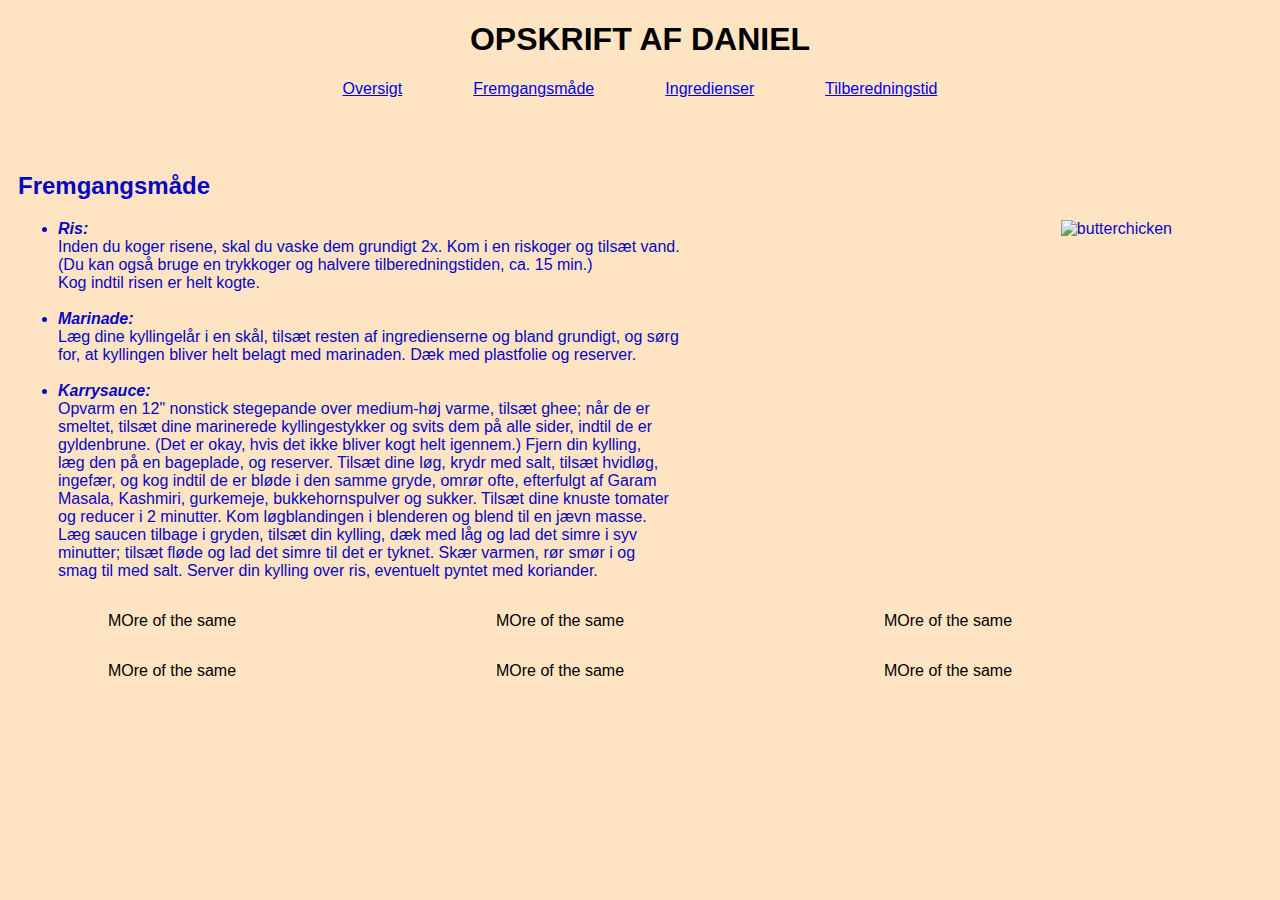
==== beskrivelse.html @ 031936bd "testing grids" ====
<!DOCTYPE html>
<html lang="en">
  <head>
    <meta charset="UTF-8" />
    <meta http-equiv="X-UA-Compatible" content="IE=edge" />
    <meta name="viewport" content="width=device-width, initial-scale=1.0" />
    <title>Document</title>
  </head>
  <header>
    <div class="topofpage">
      <h1>Opskrift af daniel</h1>
    </div>
  </header>
  <body>
    <div class="navigationbar">
      <a href="index.html">Oversigt</a>
      &nbsp; &nbsp;&nbsp;&nbsp;&nbsp;&nbsp;&nbsp; &nbsp;&nbsp;&nbsp;&nbsp;&nbsp;
      <a href="./beskrivelse.html">Fremgangsmåde</a>
      &nbsp; &nbsp;&nbsp;&nbsp;&nbsp;&nbsp;&nbsp; &nbsp;&nbsp;&nbsp;&nbsp;&nbsp;
      <a href="./Ingredienser.html">Ingredienser</a>
      &nbsp; &nbsp;&nbsp;&nbsp;&nbsp;&nbsp;&nbsp; &nbsp;&nbsp;&nbsp;&nbsp;&nbsp;
      <a href="./Tilberedningstid.html">Tilberedningstid</a>
    </div>
    <br /><br /><br />
    <section class="fremgangsmåde">
      <h2>Fremgangsmåde</h2>
      <div class="image">
        <img src="/other/butterchicken.jpg" alt="butterchicken" width="500px" />
      </div>
      <ul class="text">
        <li><strong>Ris:</strong></li>
        Inden du koger risene, skal du vaske dem grundigt 2x. Kom i en riskoger
        og tilsæt vand.
        <br />
        (Du kan også bruge en trykkoger og halvere tilberedningstiden, ca. 15
        min.)
        <br />
        Kog indtil risen er helt kogte.
        <br />
        <br />
        <li><strong>Marinade:</strong></li>
        Læg dine kyllingelår i en skål, tilsæt resten af ingredienserne og bland
        grundigt, og sørg
        <br />
        for, at kyllingen bliver helt belagt med marinaden. Dæk med plastfolie
        og reserver.
        <br />
        <br />
        <li><strong>Karrysauce:</strong></li>
        Opvarm en 12" nonstick stegepande over medium-høj varme, tilsæt ghee;
        når de er
        <br />
        smeltet, tilsæt dine marinerede kyllingestykker og svits dem på alle
        sider, indtil de er
        <br />
        gyldenbrune. (Det er okay, hvis det ikke bliver kogt helt igennem.)
        Fjern din kylling,
        <br />
        læg den på en bageplade, og reserver. Tilsæt dine løg, krydr med salt,
        tilsæt hvidløg,
        <br />
        ingefær, og kog indtil de er bløde i den samme gryde, omrør ofte,
        efterfulgt af Garam
        <br />
        Masala, Kashmiri, gurkemeje, bukkehornspulver og sukker. Tilsæt dine
        knuste tomater
        <br />
        og reducer i 2 minutter. Kom løgblandingen i blenderen og blend til en
        jævn masse.
        <br />
        Læg saucen tilbage i gryden, tilsæt din kylling, dæk med låg og lad det
        simre i syv
        <br />
        minutter; tilsæt fløde og lad det simre til det er tyknet. Skær varmen,
        rør smør i og
        <br />
        smag til med salt. Server din kylling over ris, eventuelt pyntet med
        koriander.
      </ul>
    </section>
    <div class="gridcontainer">
      <p class="2">MOre of the same</p>
      <p class="3">MOre of the same</p>
      <p class="4">MOre of the same</p>
      <p class="5">MOre of the same</p>
      <p class="6">MOre of the same</p>
      <p class="7">MOre of the same</p>
    </div>
    <link rel="stylesheet" href="app.css" />
  </body>
</html>
---- app.css ----
/* Det her er stylingen for overskriften */
header {
  font-family: "Gill Sans", "Gill Sans MT", Calibri, "Trebuchet MS", sans-serif;
  text-transform: uppercase;
  text-align: center;
}
/* Det her er stylingen for body elementerne */
body {
  font-family: "Gill Sans", "Gill Sans MT", Calibri, "Trebuchet MS", sans-serif;
  background-color: bisque;
}
/* Det her er stylingen for href når musen er placeret henover */
a:hover {
  color: black;
}
/* Det her er stylingen for listerne i fremgangsmåde og ingredienser */
.fremgangsmåde li,
.ingredienser li {
  font-style: italic;
}
/* Det her er styling til størrelse på det billede der er indsat på siden */
img {
  width: 550px;
}
/* Det her er styling der går skrifttypen fed på mit button element */
button {
  font-weight: bold;
}
.image {
  float: right;
  margin: 0px 100px 15px 100px;
}
.beskrivelse,
.fremgangsmåde,
.ingredienser,
.tilberedningstid {
  margin-left: 10px;
}
.navigationbar {
  text-align: center;
}
.topofpage {
  grid-area: header;
}
.navigationbar {
  grid-area: menu;
}
.text {
  grid-area: main;
}
.image {
  grid-area: right;
}
.empty {
  grid-area: footer;
}
section {
  color: rgb(7, 7, 193);
}
.gridcontainer {
  display: grid;
  grid-template-columns: auto auto auto;
  padding-left: 100px;
}
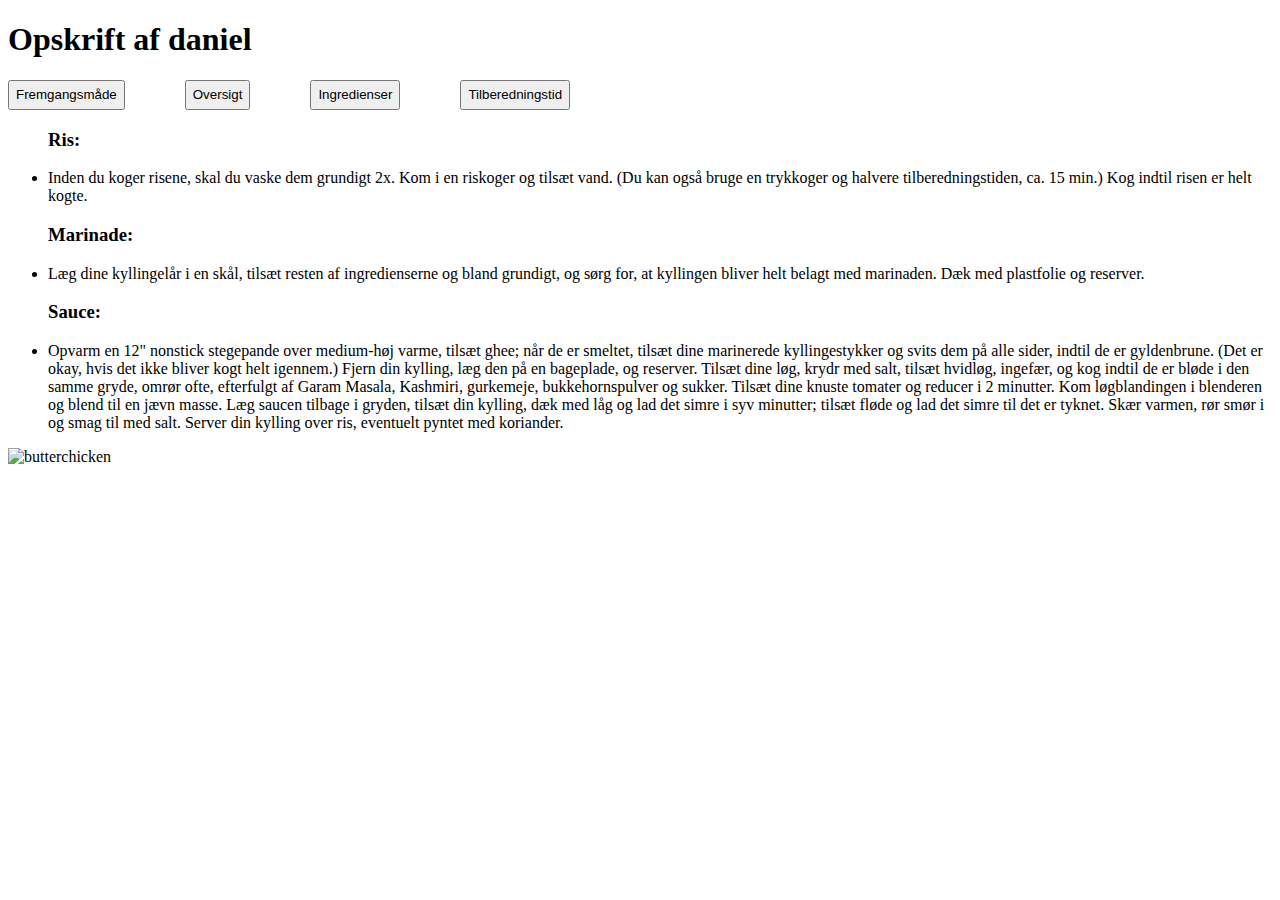
==== commit c9bef622: "started over" ====
--- a/beskrivelse.html
+++ b/beskrivelse.html
@@ -4,88 +4,75 @@
     <meta charset="UTF-8" />
     <meta http-equiv="X-UA-Compatible" content="IE=edge" />
     <meta name="viewport" content="width=device-width, initial-scale=1.0" />
-    <title>Document</title>
+    <title>Min bedste opskrift</title>
   </head>
   <header>
-    <div class="topofpage">
-      <h1>Opskrift af daniel</h1>
-    </div>
+    <h1>Opskrift af daniel</h1>
   </header>
+
   <body>
-    <div class="navigationbar">
-      <a href="index.html">Oversigt</a>
-      &nbsp; &nbsp;&nbsp;&nbsp;&nbsp;&nbsp;&nbsp; &nbsp;&nbsp;&nbsp;&nbsp;&nbsp;
-      <a href="./beskrivelse.html">Fremgangsmåde</a>
-      &nbsp; &nbsp;&nbsp;&nbsp;&nbsp;&nbsp;&nbsp; &nbsp;&nbsp;&nbsp;&nbsp;&nbsp;
-      <a href="./Ingredienser.html">Ingredienser</a>
-      &nbsp; &nbsp;&nbsp;&nbsp;&nbsp;&nbsp;&nbsp; &nbsp;&nbsp;&nbsp;&nbsp;&nbsp;
-      <a href="./Tilberedningstid.html">Tilberedningstid</a>
-    </div>
-    <br /><br /><br />
     <section class="fremgangsmåde">
-      <h2>Fremgangsmåde</h2>
+      <section class="knapper">
+        <button
+          class="beskrivelse"
+          onclick="window.location.href='./beskrivelse.html';"
+        >
+          Fremgangsmåde
+        </button>
+        <button class="Oversigt" onclick="window.location.href='./index.html';">
+          Oversigt
+        </button>
+        <button
+          class="Ingredienser"
+          onclick="window.location.href='./Ingredienser.html';"
+        >
+          Ingredienser
+        </button>
+        <button
+          class="Tilberedningstid"
+          onclick="window.location.href='./tilberedningstid.html';"
+        >
+          Tilberedningstid
+        </button>
+      </section>
+      <ul>
+        <h3>Ris:</h3>
+        <li>
+          Inden du koger risene, skal du vaske dem grundigt 2x. Kom i en
+          riskoger og tilsæt vand. (Du kan også bruge en trykkoger og halvere
+          tilberedningstiden, ca. 15 min.) Kog indtil risen er helt kogte.
+        </li>
+        <h3>Marinade:</h3>
+        <li>
+          Læg dine kyllingelår i en skål, tilsæt resten af ingredienserne og
+          bland grundigt, og sørg for, at kyllingen bliver helt belagt med
+          marinaden. Dæk med plastfolie og reserver.
+        </li>
+        <h3>Sauce:</h3>
+        <li>
+          Opvarm en 12" nonstick stegepande over medium-høj varme, tilsæt ghee;
+          når de er smeltet, tilsæt dine marinerede kyllingestykker og svits dem
+          på alle sider, indtil de er gyldenbrune. (Det er okay, hvis det ikke
+          bliver kogt helt igennem.) Fjern din kylling, læg den på en bageplade,
+          og reserver. Tilsæt dine løg, krydr med salt, tilsæt hvidløg, ingefær,
+          og kog indtil de er bløde i den samme gryde, omrør ofte, efterfulgt af
+          Garam Masala, Kashmiri, gurkemeje, bukkehornspulver og sukker. Tilsæt
+          dine knuste tomater og reducer i 2 minutter. Kom løgblandingen i
+          blenderen og blend til en jævn masse. Læg saucen tilbage i gryden,
+          tilsæt din kylling, dæk med låg og lad det simre i syv minutter;
+          tilsæt fløde og lad det simre til det er tyknet. Skær varmen, rør smør
+          i og smag til med salt. Server din kylling over ris, eventuelt pyntet
+          med koriander.
+        </li>
+      </ul>
       <div class="image">
-        <img src="/other/butterchicken.jpg" alt="butterchicken" width="500px" />
+        <img
+          src="https://cdn.pixabay.com/photo/2021/07/14/09/29/food-6465556_960_720.jpg"
+          alt="butterchicken"
+          height="500px"
+        />
       </div>
-      <ul class="text">
-        <li><strong>Ris:</strong></li>
-        Inden du koger risene, skal du vaske dem grundigt 2x. Kom i en riskoger
-        og tilsæt vand.
-        <br />
-        (Du kan også bruge en trykkoger og halvere tilberedningstiden, ca. 15
-        min.)
-        <br />
-        Kog indtil risen er helt kogte.
-        <br />
-        <br />
-        <li><strong>Marinade:</strong></li>
-        Læg dine kyllingelår i en skål, tilsæt resten af ingredienserne og bland
-        grundigt, og sørg
-        <br />
-        for, at kyllingen bliver helt belagt med marinaden. Dæk med plastfolie
-        og reserver.
-        <br />
-        <br />
-        <li><strong>Karrysauce:</strong></li>
-        Opvarm en 12" nonstick stegepande over medium-høj varme, tilsæt ghee;
-        når de er
-        <br />
-        smeltet, tilsæt dine marinerede kyllingestykker og svits dem på alle
-        sider, indtil de er
-        <br />
-        gyldenbrune. (Det er okay, hvis det ikke bliver kogt helt igennem.)
-        Fjern din kylling,
-        <br />
-        læg den på en bageplade, og reserver. Tilsæt dine løg, krydr med salt,
-        tilsæt hvidløg,
-        <br />
-        ingefær, og kog indtil de er bløde i den samme gryde, omrør ofte,
-        efterfulgt af Garam
-        <br />
-        Masala, Kashmiri, gurkemeje, bukkehornspulver og sukker. Tilsæt dine
-        knuste tomater
-        <br />
-        og reducer i 2 minutter. Kom løgblandingen i blenderen og blend til en
-        jævn masse.
-        <br />
-        Læg saucen tilbage i gryden, tilsæt din kylling, dæk med låg og lad det
-        simre i syv
-        <br />
-        minutter; tilsæt fløde og lad det simre til det er tyknet. Skær varmen,
-        rør smør i og
-        <br />
-        smag til med salt. Server din kylling over ris, eventuelt pyntet med
-        koriander.
-      </ul>
     </section>
-    <div class="gridcontainer">
-      <p class="2">MOre of the same</p>
-      <p class="3">MOre of the same</p>
-      <p class="4">MOre of the same</p>
-      <p class="5">MOre of the same</p>
-      <p class="6">MOre of the same</p>
-      <p class="7">MOre of the same</p>
-    </div>
     <link rel="stylesheet" href="app.css" />
   </body>
 </html>
--- a/app.css
+++ b/app.css
@@ -1,64 +1,10 @@
-/* Det her er stylingen for overskriften */
-header {
-  font-family: "Gill Sans", "Gill Sans MT", Calibri, "Trebuchet MS", sans-serif;
-  text-transform: uppercase;
-  text-align: center;
+.knapper {
+  height: 30px;
+  width: 120px;
 }
-/* Det her er stylingen for body elementerne */
-body {
-  font-family: "Gill Sans", "Gill Sans MT", Calibri, "Trebuchet MS", sans-serif;
-  background-color: bisque;
+
+.knapper {
+  display: grid;
+  grid-template-columns: min-content min-content min-content min-content;
+  grid-gap: 60px;
 }
-/* Det her er stylingen for href når musen er placeret henover */
-a:hover {
-  color: black;
-}
-/* Det her er stylingen for listerne i fremgangsmåde og ingredienser */
-.fremgangsmåde li,
-.ingredienser li {
-  font-style: italic;
-}
-/* Det her er styling til størrelse på det billede der er indsat på siden */
-img {
-  width: 550px;
-}
-/* Det her er styling der går skrifttypen fed på mit button element */
-button {
-  font-weight: bold;
-}
-.image {
-  float: right;
-  margin: 0px 100px 15px 100px;
-}
-.beskrivelse,
-.fremgangsmåde,
-.ingredienser,
-.tilberedningstid {
-  margin-left: 10px;
-}
-.navigationbar {
-  text-align: center;
-}
-.topofpage {
-  grid-area: header;
-}
-.navigationbar {
-  grid-area: menu;
-}
-.text {
-  grid-area: main;
-}
-.image {
-  grid-area: right;
-}
-.empty {
-  grid-area: footer;
-}
-section {
-  color: rgb(7, 7, 193);
-}
-.gridcontainer {
-  display: grid;
-  grid-template-columns: auto auto auto;
-  padding-left: 100px;
-}
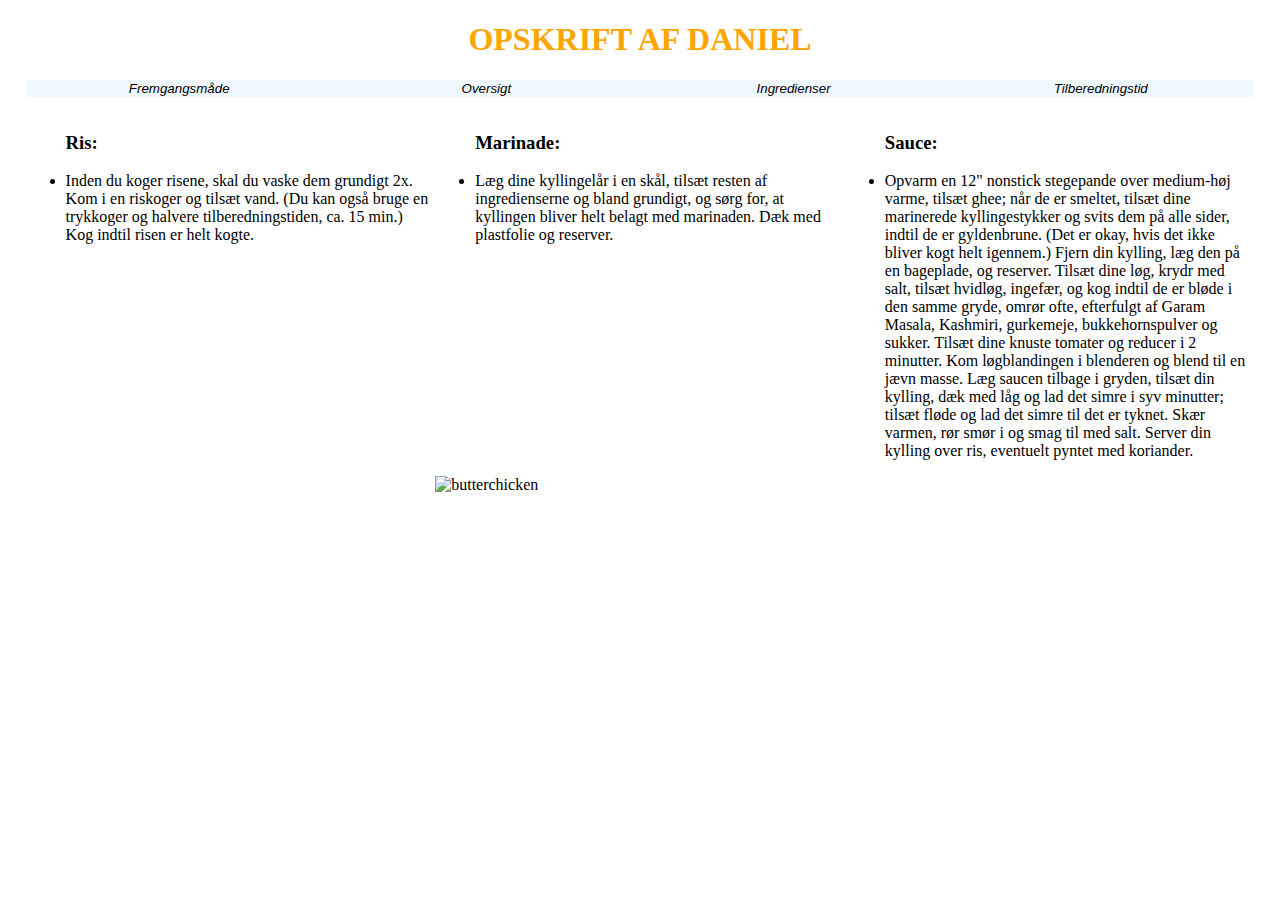
==== commit 589f568a: "one more time" ====
--- a/beskrivelse.html
+++ b/beskrivelse.html
@@ -7,64 +7,72 @@
     <title>Min bedste opskrift</title>
   </head>
   <header>
-    <h1>Opskrift af daniel</h1>
+    <h1>OPSKRIFT AF DANIEL</h1>
   </header>
 
   <body>
-    <section class="fremgangsmåde">
-      <section class="knapper">
-        <button
-          class="beskrivelse"
-          onclick="window.location.href='./beskrivelse.html';"
-        >
-          Fremgangsmåde
-        </button>
-        <button class="Oversigt" onclick="window.location.href='./index.html';">
-          Oversigt
-        </button>
-        <button
-          class="Ingredienser"
-          onclick="window.location.href='./Ingredienser.html';"
-        >
-          Ingredienser
-        </button>
-        <button
-          class="Tilberedningstid"
-          onclick="window.location.href='./tilberedningstid.html';"
-        >
-          Tilberedningstid
-        </button>
-      </section>
+    <section class="knapper">
+      <button
+        class="beskrivelse"
+        onclick="window.location.href='./beskrivelse.html';"
+      >
+        Fremgangsmåde
+      </button>
+      <button class="Oversigt" onclick="window.location.href='./index.html';">
+        Oversigt
+      </button>
+      <button
+        class="Ingredienser"
+        onclick="window.location.href='./Ingredienser.html';"
+      >
+        Ingredienser
+      </button>
+      <button
+        class="Tilberedningstid"
+        onclick="window.location.href='./tilberedningstid.html';"
+      >
+        Tilberedningstid
+      </button>
+    </section>
+    <section class="liste">
       <ul>
-        <h3>Ris:</h3>
-        <li>
-          Inden du koger risene, skal du vaske dem grundigt 2x. Kom i en
-          riskoger og tilsæt vand. (Du kan også bruge en trykkoger og halvere
-          tilberedningstiden, ca. 15 min.) Kog indtil risen er helt kogte.
-        </li>
-        <h3>Marinade:</h3>
-        <li>
-          Læg dine kyllingelår i en skål, tilsæt resten af ingredienserne og
-          bland grundigt, og sørg for, at kyllingen bliver helt belagt med
-          marinaden. Dæk med plastfolie og reserver.
-        </li>
-        <h3>Sauce:</h3>
-        <li>
-          Opvarm en 12" nonstick stegepande over medium-høj varme, tilsæt ghee;
-          når de er smeltet, tilsæt dine marinerede kyllingestykker og svits dem
-          på alle sider, indtil de er gyldenbrune. (Det er okay, hvis det ikke
-          bliver kogt helt igennem.) Fjern din kylling, læg den på en bageplade,
-          og reserver. Tilsæt dine løg, krydr med salt, tilsæt hvidløg, ingefær,
-          og kog indtil de er bløde i den samme gryde, omrør ofte, efterfulgt af
-          Garam Masala, Kashmiri, gurkemeje, bukkehornspulver og sukker. Tilsæt
-          dine knuste tomater og reducer i 2 minutter. Kom løgblandingen i
-          blenderen og blend til en jævn masse. Læg saucen tilbage i gryden,
-          tilsæt din kylling, dæk med låg og lad det simre i syv minutter;
-          tilsæt fløde og lad det simre til det er tyknet. Skær varmen, rør smør
-          i og smag til med salt. Server din kylling over ris, eventuelt pyntet
-          med koriander.
-        </li>
+        <div class="listeelement">
+          <h3>Ris:</h3>
+          <li>
+            Inden du koger risene, skal du vaske dem grundigt 2x. Kom i en
+            riskoger og tilsæt vand. (Du kan også bruge en trykkoger og halvere
+            tilberedningstiden, ca. 15 min.) Kog indtil risen er helt kogte.
+          </li>
+        </div>
+        <div class="listeelement">
+          <h3>Marinade:</h3>
+          <li>
+            Læg dine kyllingelår i en skål, tilsæt resten af ingredienserne og
+            bland grundigt, og sørg for, at kyllingen bliver helt belagt med
+            marinaden. Dæk med plastfolie og reserver.
+          </li>
+        </div>
+        <div class="listeelement">
+          <h3>Sauce:</h3>
+          <li>
+            Opvarm en 12" nonstick stegepande over medium-høj varme, tilsæt
+            ghee; når de er smeltet, tilsæt dine marinerede kyllingestykker og
+            svits dem på alle sider, indtil de er gyldenbrune. (Det er okay,
+            hvis det ikke bliver kogt helt igennem.) Fjern din kylling, læg den
+            på en bageplade, og reserver. Tilsæt dine løg, krydr med salt,
+            tilsæt hvidløg, ingefær, og kog indtil de er bløde i den samme
+            gryde, omrør ofte, efterfulgt af Garam Masala, Kashmiri, gurkemeje,
+            bukkehornspulver og sukker. Tilsæt dine knuste tomater og reducer i
+            2 minutter. Kom løgblandingen i blenderen og blend til en jævn
+            masse. Læg saucen tilbage i gryden, tilsæt din kylling, dæk med låg
+            og lad det simre i syv minutter; tilsæt fløde og lad det simre til
+            det er tyknet. Skær varmen, rør smør i og smag til med salt. Server
+            din kylling over ris, eventuelt pyntet med koriander.
+          </li>
+        </div>
       </ul>
+    </section>
+    <div class="imagecontainer">
       <div class="image">
         <img
           src="https://cdn.pixabay.com/photo/2021/07/14/09/29/food-6465556_960_720.jpg"
@@ -72,7 +80,7 @@
           height="500px"
         />
       </div>
-    </section>
+    </div>
     <link rel="stylesheet" href="app.css" />
   </body>
 </html>
--- a/app.css
+++ b/app.css
@@ -1,10 +1,39 @@
-.knapper {
-  height: 30px;
-  width: 120px;
-}
-
 .knapper {
   display: grid;
-  grid-template-columns: min-content min-content min-content min-content;
-  grid-gap: 60px;
+  grid-template-columns: repeat(4, 1fr);
+  width: 100%;
 }
+.liste ul {
+  display: grid;
+  grid-template-columns: repeat(3, 1fr);
+  width: 100%;
+  align-items: auto;
+}
+.listeelement {
+  grid-row: 1;
+}
+.listeelement li {
+  width: 90%;
+}
+.imagecontainer {
+  display: grid;
+  grid-template-columns: repeat(3, 1fr);
+  width: 100%;
+}
+.image {
+  grid-column: 2/3;
+}
+body {
+  margin-left: 2%;
+  margin-right: 2%;
+}
+header {
+  color: orange;
+  text-align: center;
+}
+.knapper button {
+  cursor: pointer;
+  background-color: aliceblue;
+  border: none;
+  font-style: italic;
+}
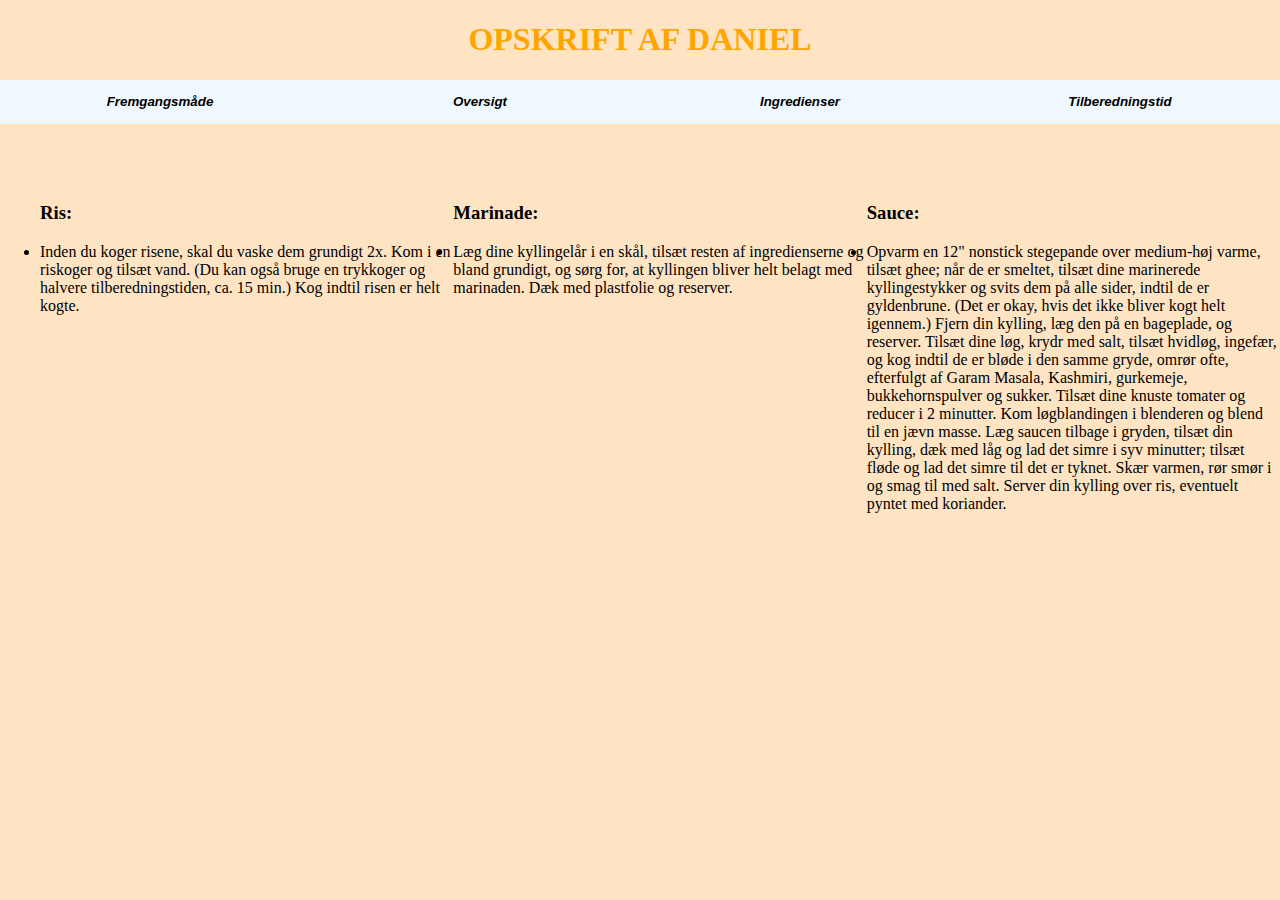
==== commit f3cbc82c: "S" ====
--- a/beskrivelse.html
+++ b/beskrivelse.html
@@ -16,22 +16,22 @@
         class="beskrivelse"
         onclick="window.location.href='./beskrivelse.html';"
       >
-        Fremgangsmåde
+        <p>Fremgangsmåde</p>
       </button>
       <button class="Oversigt" onclick="window.location.href='./index.html';">
-        Oversigt
+        <p>Oversigt</p>
       </button>
       <button
         class="Ingredienser"
         onclick="window.location.href='./Ingredienser.html';"
       >
-        Ingredienser
+        <p>Ingredienser</p>
       </button>
       <button
         class="Tilberedningstid"
         onclick="window.location.href='./tilberedningstid.html';"
       >
-        Tilberedningstid
+        <p>Tilberedningstid</p>
       </button>
     </section>
     <section class="liste">
@@ -54,7 +54,7 @@
         </div>
         <div class="listeelement">
           <h3>Sauce:</h3>
-          <li>
+          <li class="sauce">
             Opvarm en 12" nonstick stegepande over medium-høj varme, tilsæt
             ghee; når de er smeltet, tilsæt dine marinerede kyllingestykker og
             svits dem på alle sider, indtil de er gyldenbrune. (Det er okay,
@@ -72,15 +72,6 @@
         </div>
       </ul>
     </section>
-    <div class="imagecontainer">
-      <div class="image">
-        <img
-          src="https://cdn.pixabay.com/photo/2021/07/14/09/29/food-6465556_960_720.jpg"
-          alt="butterchicken"
-          height="500px"
-        />
-      </div>
-    </div>
     <link rel="stylesheet" href="app.css" />
   </body>
 </html>
--- a/app.css
+++ b/app.css
@@ -1,31 +1,18 @@
 .knapper {
   display: grid;
   grid-template-columns: repeat(4, 1fr);
+  grid-template-rows: repeat(2, 1fr);
   width: 100%;
 }
 .liste ul {
   display: grid;
   grid-template-columns: repeat(3, 1fr);
-  width: 100%;
-  align-items: auto;
+  grid-template-rows: repeat(2, 1fr);
 }
-.listeelement {
-  grid-row: 1;
-}
-.listeelement li {
-  width: 90%;
-}
-.imagecontainer {
-  display: grid;
-  grid-template-columns: repeat(3, 1fr);
-  width: 100%;
-}
-.image {
-  grid-column: 2/3;
-}
+
 body {
-  margin-left: 2%;
-  margin-right: 2%;
+  margin-left: 0%;
+  margin-right: 0%;
 }
 header {
   color: orange;
@@ -37,3 +24,9 @@
   border: none;
   font-style: italic;
 }
+body {
+  background-color: bisque;
+}
+.knapper p {
+  font-weight: bold;
+}
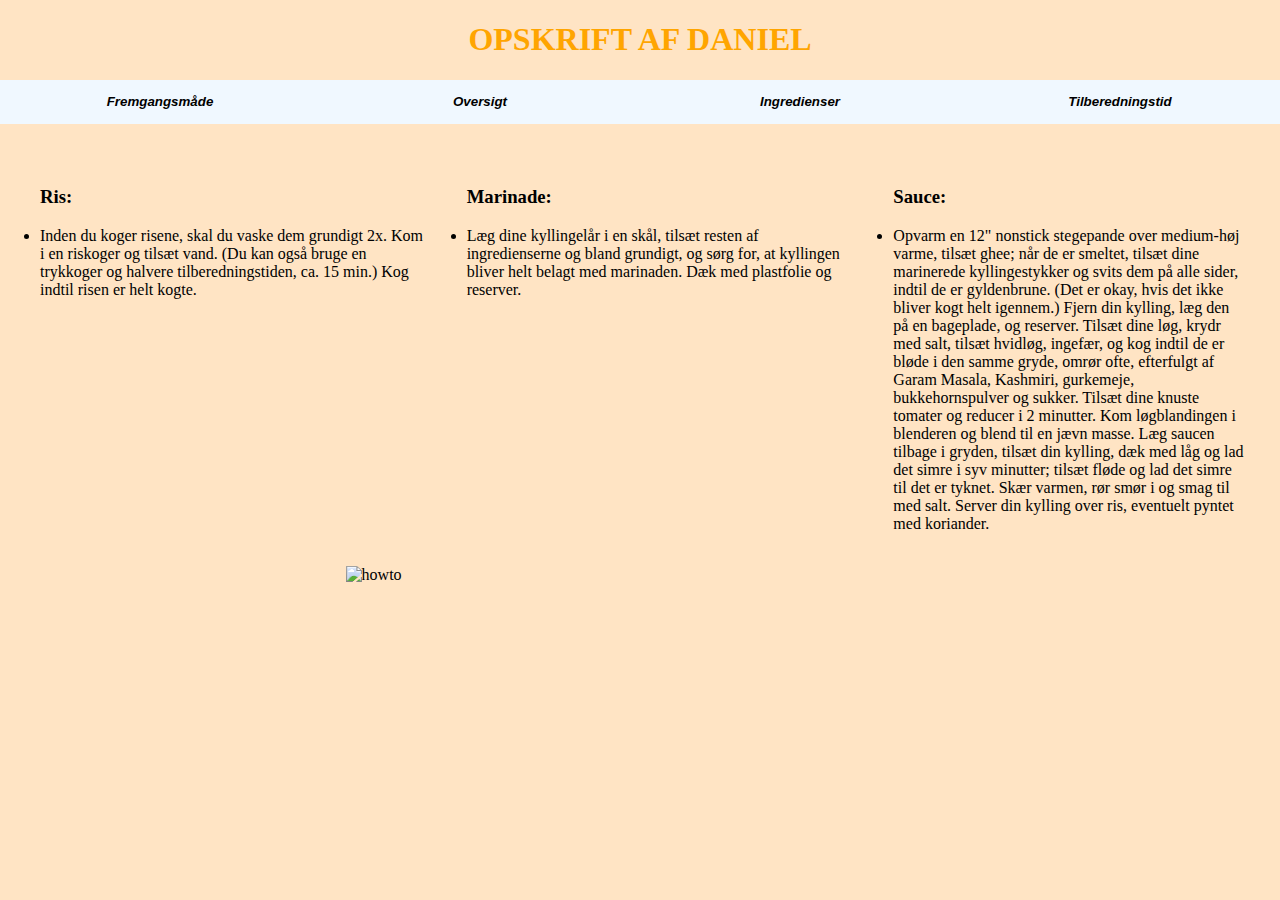
==== commit 60a50473: "almost done now" ====
--- a/beskrivelse.html
+++ b/beskrivelse.html
@@ -35,26 +35,31 @@
       </button>
     </section>
     <section class="liste">
-      <ul>
-        <div class="listeelement">
+      <div class="ris">
+        <ul>
           <h3>Ris:</h3>
           <li>
             Inden du koger risene, skal du vaske dem grundigt 2x. Kom i en
             riskoger og tilsæt vand. (Du kan også bruge en trykkoger og halvere
             tilberedningstiden, ca. 15 min.) Kog indtil risen er helt kogte.
           </li>
-        </div>
-        <div class="listeelement">
+        </ul>
+      </div>
+
+      <div class="marinade">
+        <ul>
           <h3>Marinade:</h3>
           <li>
             Læg dine kyllingelår i en skål, tilsæt resten af ingredienserne og
             bland grundigt, og sørg for, at kyllingen bliver helt belagt med
             marinaden. Dæk med plastfolie og reserver.
           </li>
-        </div>
-        <div class="listeelement">
+        </ul>
+      </div>
+      <div class="sauce">
+        <ul>
           <h3>Sauce:</h3>
-          <li class="sauce">
+          <li>
             Opvarm en 12" nonstick stegepande over medium-høj varme, tilsæt
             ghee; når de er smeltet, tilsæt dine marinerede kyllingestykker og
             svits dem på alle sider, indtil de er gyldenbrune. (Det er okay,
@@ -69,9 +74,17 @@
             det er tyknet. Skær varmen, rør smør i og smag til med salt. Server
             din kylling over ris, eventuelt pyntet med koriander.
           </li>
-        </div>
-      </ul>
+        </ul>
+      </div>
     </section>
+    <div class="howto">
+      <img
+        class="howtopic"
+        src="https://cdn.pixabay.com/photo/2018/09/22/10/58/business-3694993_960_720.jpg"
+        alt="howto"
+      />
+    </div>
+
     <link rel="stylesheet" href="app.css" />
   </body>
 </html>
--- a/app.css
+++ b/app.css
@@ -4,10 +4,26 @@
   grid-template-rows: repeat(2, 1fr);
   width: 100%;
 }
-.liste ul {
+.liste {
   display: grid;
   grid-template-columns: repeat(3, 1fr);
-  grid-template-rows: repeat(2, 1fr);
+  grid-template-rows: repeat(1, 1fr);
+}
+.ris {
+  grid-column: 1/2;
+  grid-row: 1/2;
+  margin-bottom: 1%;
+}
+.marinade {
+  grid-column: 2/3;
+  grid-row: 1/2;
+  margin-bottom: 1%;
+}
+.sauce {
+  grid-column: 3/3;
+  grid-row: 1/2;
+  margin-bottom: 1%;
+  margin-right: 8%;
 }
 
 body {
@@ -30,3 +46,49 @@
 .knapper p {
   font-weight: bold;
 }
+h2 {
+  text-align: center;
+  font-family: system-ui, -apple-system, BlinkMacSystemFont, "Segoe UI", Roboto,
+    Oxygen, Ubuntu, Cantarell, "Open Sans", "Helvetica Neue", sans-serif;
+  margin-bottom: 3%;
+}
+.ingredienser ul {
+  display: grid;
+  grid-template-columns: repeat(3, 1fr);
+  grid-template-rows: repeat(1, 1fr);
+}
+.ingredienser ul {
+  margin-left: 10%;
+}
+.intro {
+  display: grid;
+  grid-template-columns: repeat(2, 1fr);
+  grid-template-rows: repeat(1, 1fr);
+}
+.text {
+  grid-column: 1/2;
+  margin-left: 5%;
+  margin-right: 20%;
+}
+.intro img {
+  height: 300px;
+  margin-left: 22%;
+}
+.billeder {
+  display: grid;
+  grid-template-columns: repeat(3, 1fr);
+  grid-template-rows: repeat(1, 1fr);
+}
+.billeder {
+  margin-left: 13%;
+}
+.howto {
+  display: grid;
+  grid-template-columns: repeat(1, 1fr);
+  grid-template-rows: repeat(1, 1fr);
+}
+.howtopic {
+  margin-top: 1%;
+  margin-left: 27%;
+  height: 190px;
+}
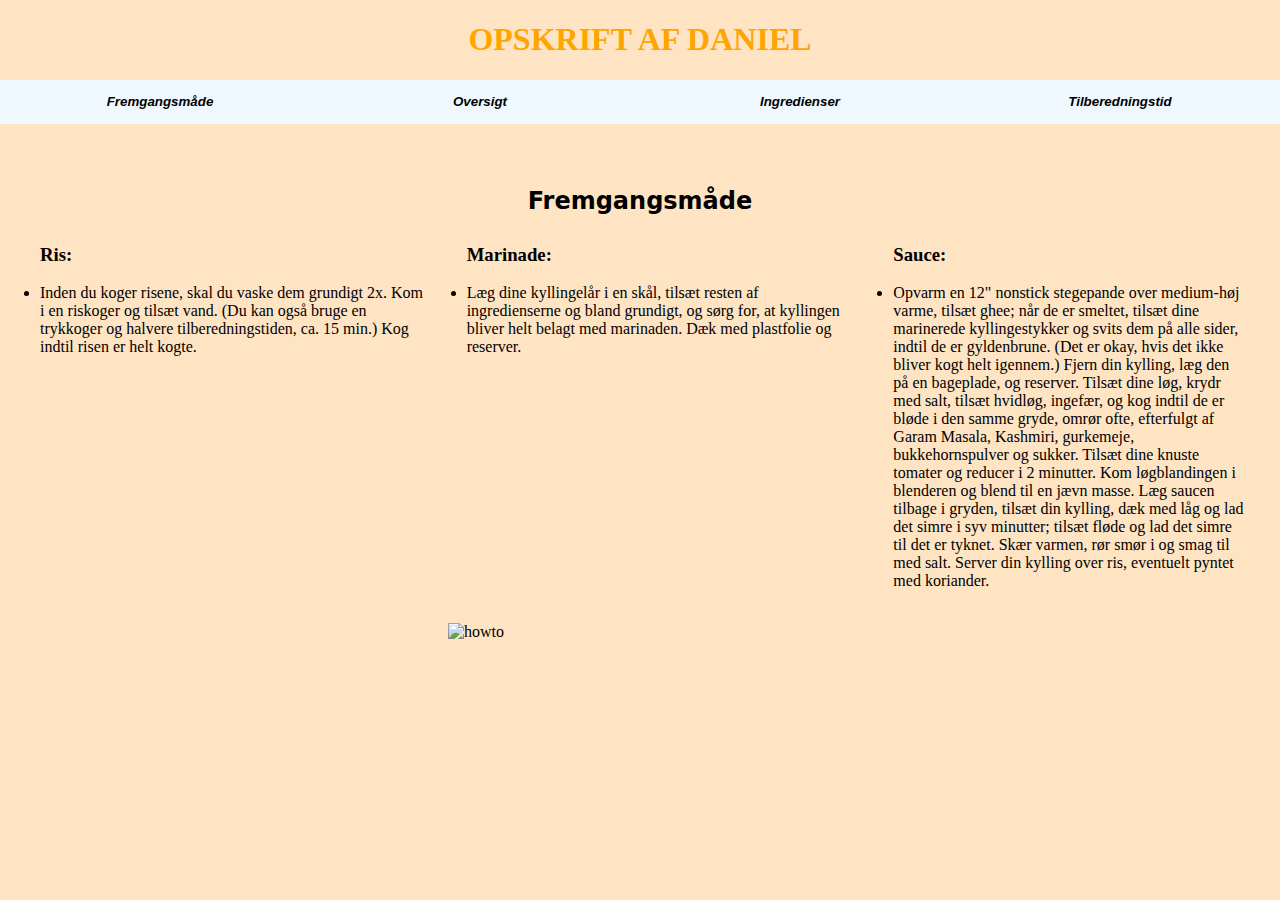
==== commit cfd1f399: "Final product" ====
--- a/beskrivelse.html
+++ b/beskrivelse.html
@@ -34,10 +34,12 @@
         <p>Tilberedningstid</p>
       </button>
     </section>
+    <h2>Fremgangsmåde</h2>
     <section class="liste">
       <div class="ris">
         <ul>
           <h3>Ris:</h3>
+          <br />
           <li>
             Inden du koger risene, skal du vaske dem grundigt 2x. Kom i en
             riskoger og tilsæt vand. (Du kan også bruge en trykkoger og halvere
@@ -49,6 +51,7 @@
       <div class="marinade">
         <ul>
           <h3>Marinade:</h3>
+          <br />
           <li>
             Læg dine kyllingelår i en skål, tilsæt resten af ingredienserne og
             bland grundigt, og sørg for, at kyllingen bliver helt belagt med
@@ -59,6 +62,7 @@
       <div class="sauce">
         <ul>
           <h3>Sauce:</h3>
+          <br />
           <li>
             Opvarm en 12" nonstick stegepande over medium-høj varme, tilsæt
             ghee; når de er smeltet, tilsæt dine marinerede kyllingestykker og
--- a/app.css
+++ b/app.css
@@ -50,7 +50,7 @@
   text-align: center;
   font-family: system-ui, -apple-system, BlinkMacSystemFont, "Segoe UI", Roboto,
     Oxygen, Ubuntu, Cantarell, "Open Sans", "Helvetica Neue", sans-serif;
-  margin-bottom: 3%;
+  margin-bottom: 1%;
 }
 .ingredienser ul {
   display: grid;
@@ -89,6 +89,53 @@
 }
 .howtopic {
   margin-top: 1%;
-  margin-left: 27%;
-  height: 190px;
+  margin-left: 35%;
+  height: 130px;
 }
+.tid {
+  display: grid;
+  grid-template-areas:
+    "overskrift overskrift overskrift"
+    "aside1 tekst aside2"
+    "fodnote fodnote fodnote";
+}
+.overskrift {
+  grid-area: overskrift;
+}
+.aside1 {
+  grid-area: aside1;
+}
+.aside2 {
+  grid-area: aside2;
+}
+
+.tekst {
+  grid-area: tekst;
+  width: 50vw;
+}
+.fodnote {
+  grid-area: fodnote;
+}
+.aside1 img {
+  width: 20vw;
+  margin-left: 5vw;
+}
+.aside2 img {
+  width: 20vw;
+  margin-right: 5vw;
+}
+.tekst p,
+h3 {
+  width: 70%;
+  margin: auto;
+}
+.fodnote h2 {
+  margin-top: 3%;
+  text-align: center;
+}
+.liste h3 {
+  margin-right: 30%;
+}
+.ingredienser h3 {
+  margin-right: 30%;
+}
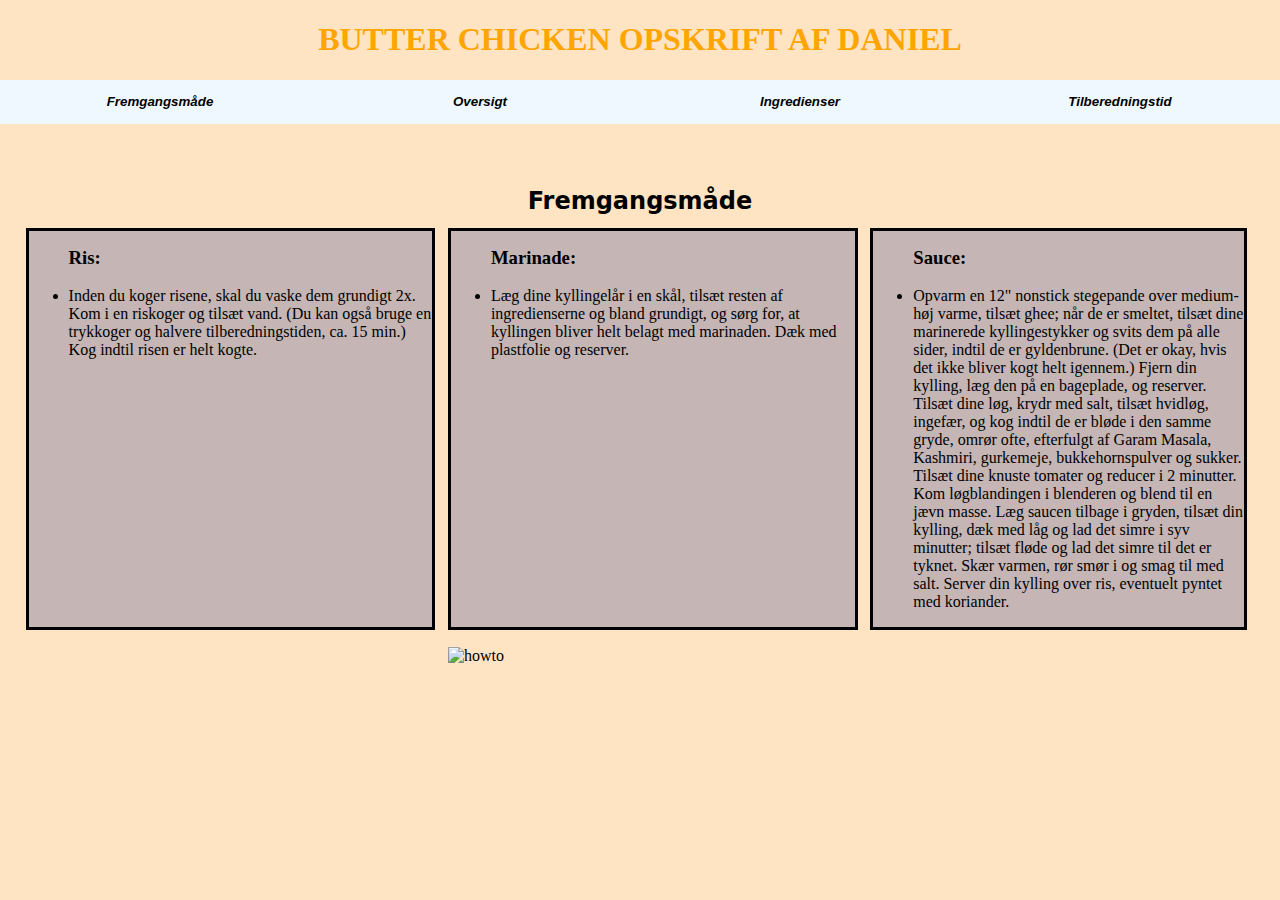
==== commit 612290ef: "final" ====
--- a/beskrivelse.html
+++ b/beskrivelse.html
@@ -7,7 +7,7 @@
     <title>Min bedste opskrift</title>
   </head>
   <header>
-    <h1>OPSKRIFT AF DANIEL</h1>
+    <h1>BUTTER CHICKEN OPSKRIFT AF DANIEL</h1>
   </header>
 
   <body>
--- a/app.css
+++ b/app.css
@@ -8,18 +8,26 @@
   display: grid;
   grid-template-columns: repeat(3, 1fr);
   grid-template-rows: repeat(1, 1fr);
+  column-gap: 1%;
+  margin-left: 2%;
 }
 .ris {
+  background-color: rgb(197, 181, 181);
+  border: solid black;
   grid-column: 1/2;
   grid-row: 1/2;
   margin-bottom: 1%;
 }
 .marinade {
+  background-color: rgb(197, 181, 181);
+  border: solid black;
   grid-column: 2/3;
   grid-row: 1/2;
   margin-bottom: 1%;
 }
 .sauce {
+  background-color: rgb(197, 181, 181);
+  border: solid black;
   grid-column: 3/3;
   grid-row: 1/2;
   margin-bottom: 1%;
@@ -56,14 +64,17 @@
   display: grid;
   grid-template-columns: repeat(3, 1fr);
   grid-template-rows: repeat(1, 1fr);
+  background-color: rgb(197, 181, 181);
+  border: solid black;
 }
-.ingredienser ul {
-  margin-left: 10%;
-}
+
 .intro {
   display: grid;
   grid-template-columns: repeat(2, 1fr);
   grid-template-rows: repeat(1, 1fr);
+  background-color: rgb(197, 181, 181);
+  border: solid black;
+  margin-inline: 5%;
 }
 .text {
   grid-column: 1/2;
@@ -110,8 +121,12 @@
 }
 
 .tekst {
+  background-color: rgb(197, 181, 181);
+  border: solid black;
   grid-area: tekst;
-  width: 50vw;
+  width: 40vw;
+  margin-right: 5vw;
+  margin-left: 5vw;
 }
 .fodnote {
   grid-area: fodnote;
